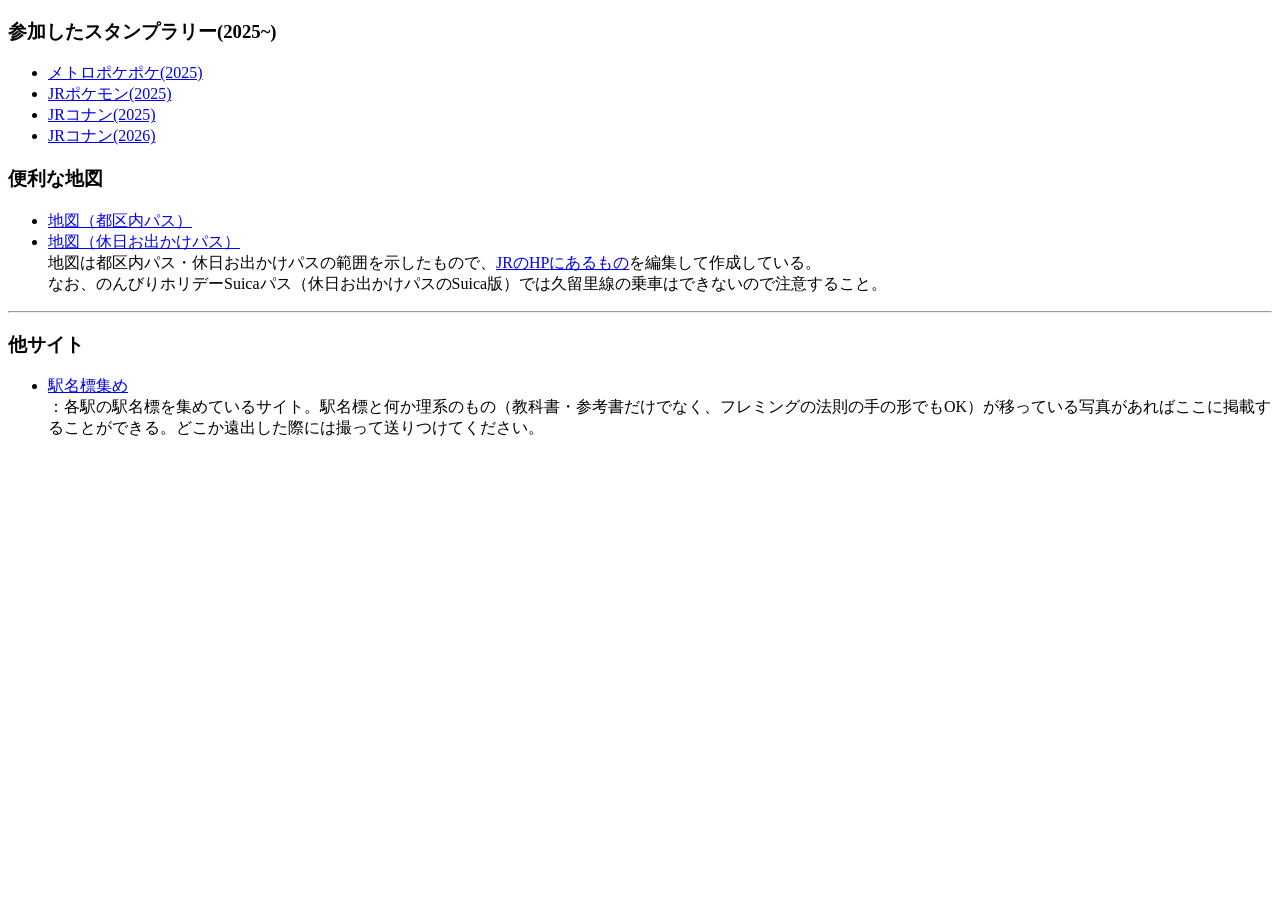
==== stamp/index.html @ b842d299 "Update index.html" ====
<!DOCTYPE html>
<html lang="ja">
<head>
  <meta charset="UTF-8">
  <meta name="viewport" content="width=device-width,initial-scale=1.0,user-scalable=yes">
  <link rel="stylesheet" href="./normal.css">
  <meta name="robots" content="noindex, nofollow">
  <title>ものおきば</title>
</head>
<body>
  <h3> 参加したスタンプラリー(2025~)</h3>
  <ul>
    <li><a href="metropokepoke2025/index.html">メトロポケポケ(2025)</a></li>
    <li><a href="JR2025/index.html">JRポケモン(2025)</a></li>
    <li><a href="conan2025/index.html">JRコナン(2025)</a></li>
    <li><a href="conan2026/index.html">JRコナン(2026)</a></li>
  </ul>
  <h3>便利な地図</h3>
  <ul>
    <li><a href="tokunai_pass.png">地図（都区内パス）</a></li>
    <li><a href="map_tokyo_kai.png">地図（休日お出かけパス）</a></li>
    地図は都区内パス・休日お出かけパスの範囲を示したもので、<a href="map_tokyo.jpg">JRのHPにあるもの</a>を編集して作成している。<br>
    なお、のんびりホリデーSuicaパス（休日お出かけパスのSuica版）では久留里線の乗車はできないので注意すること。
  </ul>
  <hr>
    <h3>他サイト</h3>
  <ul>
    <li><a href="https://ankaidan.github.io/u/stations/index.html">駅名標集め</a></li>：各駅の駅名標を集めているサイト。駅名標と何か理系のもの（教科書・参考書だけでなく、フレミングの法則の手の形でもOK）が移っている写真があればここに掲載することができる。どこか遠出した際には撮って送りつけてください。
  </ul>
</body>
</html>
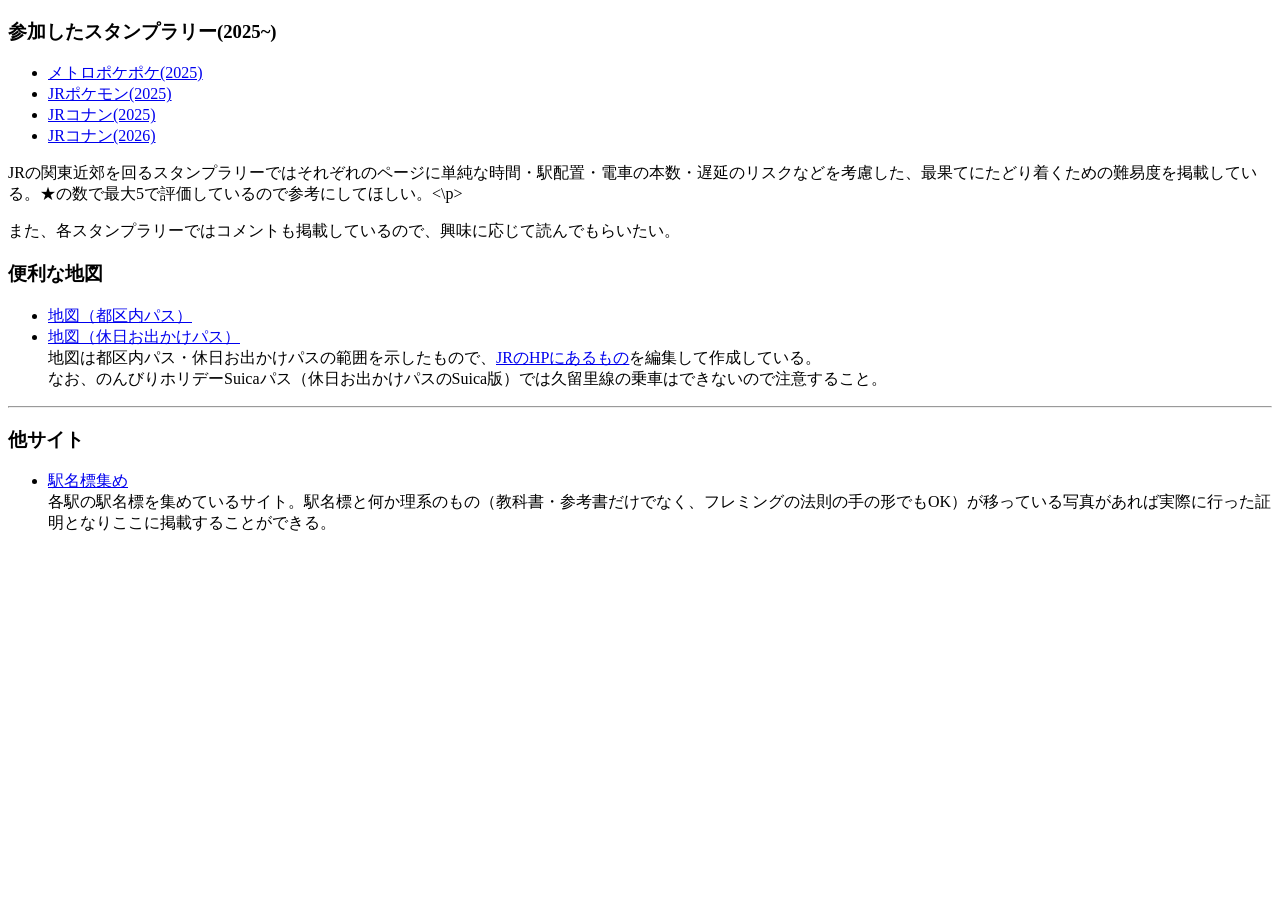
==== commit 943d4cfc: "bunnwokaemashita" ====
--- a/stamp/index.html
+++ b/stamp/index.html
@@ -15,6 +15,8 @@
     <li><a href="conan2025/index.html">JRコナン(2025)</a></li>
     <li><a href="conan2026/index.html">JRコナン(2026)</a></li>
   </ul>
+<p>JRの関東近郊を回るスタンプラリーではそれぞれのページに単純な時間・駅配置・電車の本数・遅延のリスクなどを考慮した、最果てにたどり着くための難易度を掲載している。★の数で最大5で評価しているので参考にしてほしい。<\p>
+<p>また、各スタンプラリーではコメントも掲載しているので、興味に応じて読んでもらいたい。</p>
   <h3>便利な地図</h3>
   <ul>
     <li><a href="tokunai_pass.png">地図（都区内パス）</a></li>
@@ -25,7 +27,7 @@
   <hr>
     <h3>他サイト</h3>
   <ul>
-    <li><a href="https://ankaidan.github.io/u/stations/index.html">駅名標集め</a></li>：各駅の駅名標を集めているサイト。駅名標と何か理系のもの（教科書・参考書だけでなく、フレミングの法則の手の形でもOK）が移っている写真があればここに掲載することができる。どこか遠出した際には撮って送りつけてください。
+    <li><a href="https://ankaidan.github.io/u/stations/index.html">駅名標集め</a></li>各駅の駅名標を集めているサイト。駅名標と何か理系のもの（教科書・参考書だけでなく、フレミングの法則の手の形でもOK）が移っている写真があれば実際に行った証明となりここに掲載することができる。
   </ul>
 </body>
 </html>
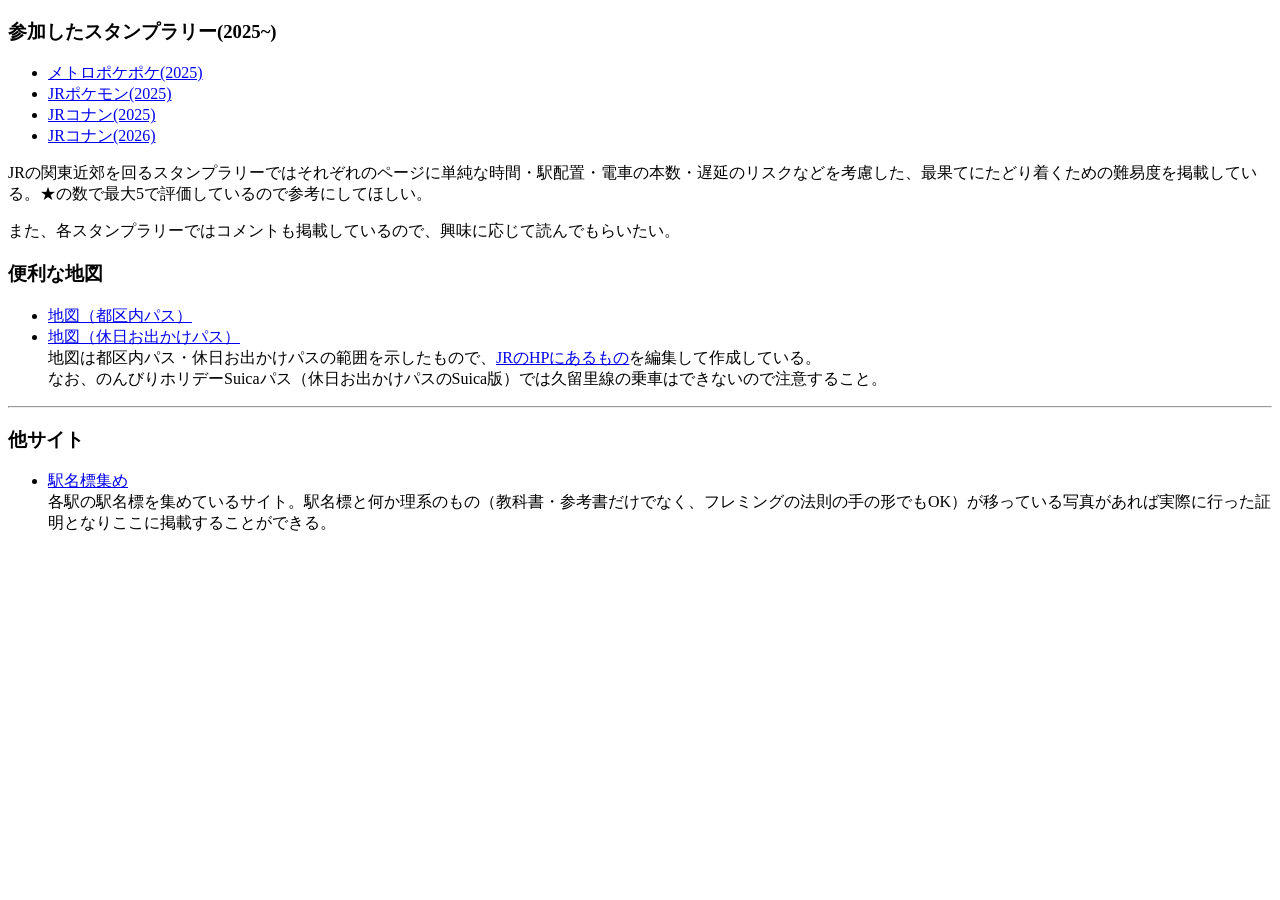
==== commit afde651d: "sakyzo" ====
--- a/stamp/index.html
+++ b/stamp/index.html
@@ -15,8 +15,8 @@
     <li><a href="conan2025/index.html">JRコナン(2025)</a></li>
     <li><a href="conan2026/index.html">JRコナン(2026)</a></li>
   </ul>
-<p>JRの関東近郊を回るスタンプラリーではそれぞれのページに単純な時間・駅配置・電車の本数・遅延のリスクなどを考慮した、最果てにたどり着くための難易度を掲載している。★の数で最大5で評価しているので参考にしてほしい。<\p>
-<p>また、各スタンプラリーではコメントも掲載しているので、興味に応じて読んでもらいたい。</p>
+<p>JRの関東近郊を回るスタンプラリーではそれぞれのページに単純な時間・駅配置・電車の本数・遅延のリスクなどを考慮した、最果てにたどり着くための難易度を掲載している。★の数で最大5で評価しているので参考にしてほしい。
+<p>また、各スタンプラリーではコメントも掲載しているので、興味に応じて読んでもらいたい。
   <h3>便利な地図</h3>
   <ul>
     <li><a href="tokunai_pass.png">地図（都区内パス）</a></li>
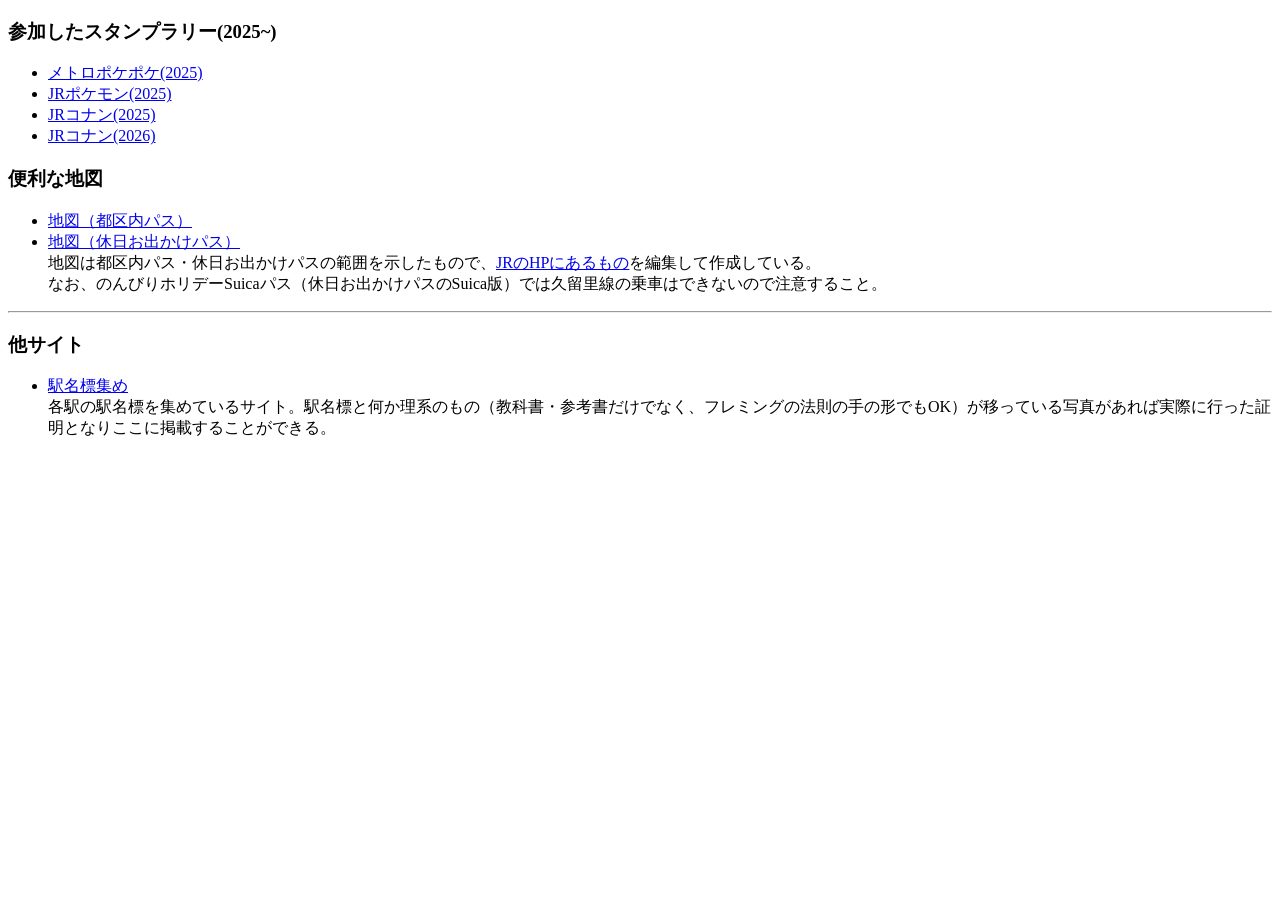
==== commit 8a4c7f43: "koemnto" ====
--- a/stamp/index.html
+++ b/stamp/index.html
@@ -15,8 +15,6 @@
     <li><a href="conan2025/index.html">JRコナン(2025)</a></li>
     <li><a href="conan2026/index.html">JRコナン(2026)</a></li>
   </ul>
-<p>JRの関東近郊を回るスタンプラリーではそれぞれのページに単純な時間・駅配置・電車の本数・遅延のリスクなどを考慮した、最果てにたどり着くための難易度を掲載している。★の数で最大5で評価しているので参考にしてほしい。
-<p>また、各スタンプラリーではコメントも掲載しているので、興味に応じて読んでもらいたい。
   <h3>便利な地図</h3>
   <ul>
     <li><a href="tokunai_pass.png">地図（都区内パス）</a></li>
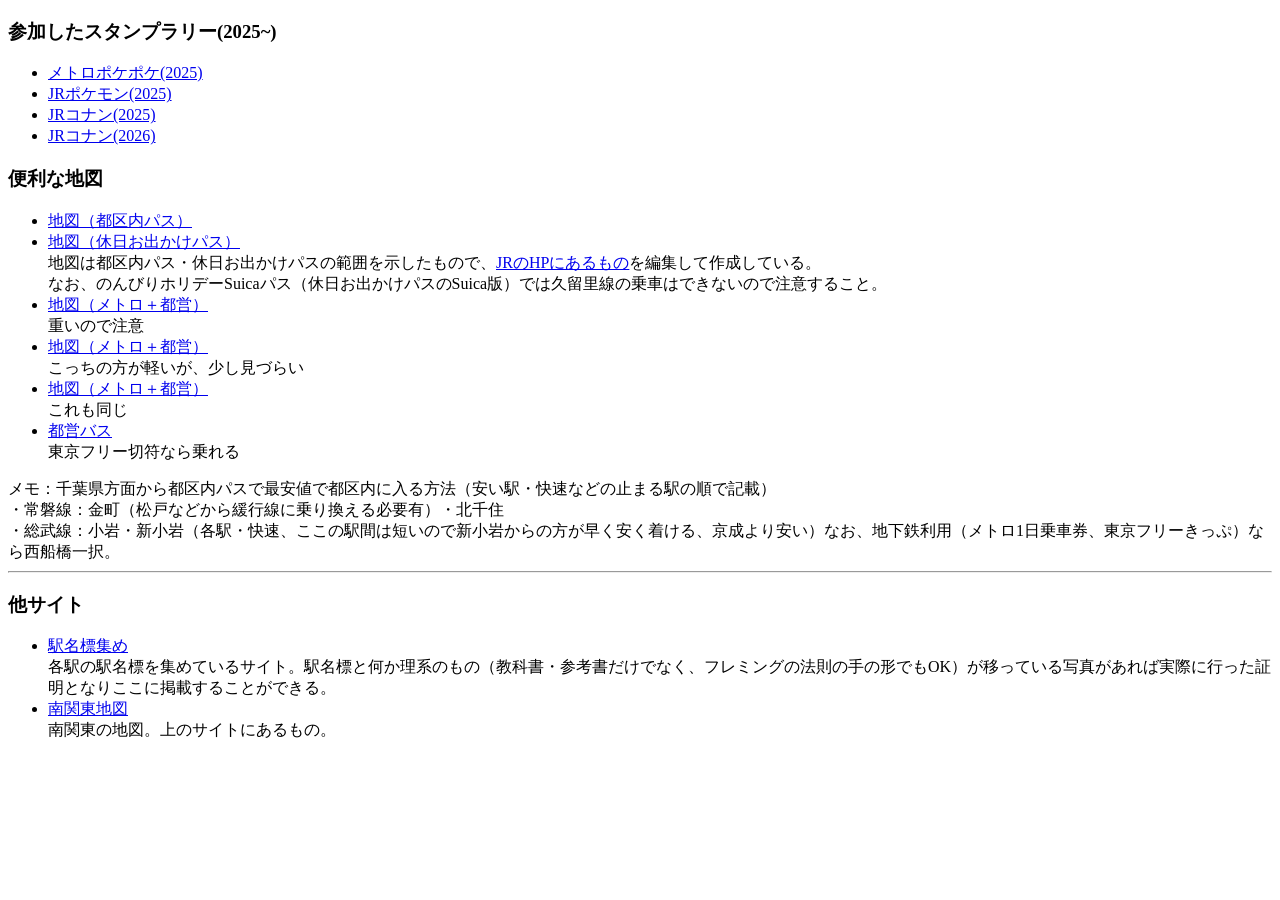
==== commit 4f698781: "Update index.html" ====
--- a/stamp/index.html
+++ b/stamp/index.html
@@ -21,11 +21,19 @@
     <li><a href="map_tokyo_kai.png">地図（休日お出かけパス）</a></li>
     地図は都区内パス・休日お出かけパスの範囲を示したもので、<a href="map_tokyo.jpg">JRのHPにあるもの</a>を編集して作成している。<br>
     なお、のんびりホリデーSuicaパス（休日お出かけパスのSuica版）では久留里線の乗車はできないので注意すること。
+    <li><a href="https://www.tokyometro.jp/station/202006_shisetsu_ja.pdf">地図（メトロ＋都営）</a></li>重いので注意
+    <li><a href="https://www.kotsu.metro.tokyo.jp/subway/line.pdf">地図（メトロ＋都営）</a></li>こっちの方が軽いが、少し見づらい
+    <li><a href="https://www.tokyometro.jp/tst/assets/pdf/train-route--ja.pdf">地図（メトロ＋都営）</a></li>これも同じ
+    <li><a href="https://www.kotsu.metro.tokyo.jp/bus/map/">都営バス</a></li>東京フリー切符なら乗れる
   </ul>
+メモ：千葉県方面から都区内パスで最安値で都区内に入る方法（安い駅・快速などの止まる駅の順で記載）<br>
+・常磐線：金町（松戸などから緩行線に乗り換える必要有）・北千住<br>
+・総武線：小岩・新小岩（各駅・快速、ここの駅間は短いので新小岩からの方が早く安く着ける、京成より安い）なお、地下鉄利用（メトロ1日乗車券、東京フリーきっぷ）なら西船橋一択。
   <hr>
     <h3>他サイト</h3>
   <ul>
     <li><a href="https://ankaidan.github.io/u/stations/index.html">駅名標集め</a></li>各駅の駅名標を集めているサイト。駅名標と何か理系のもの（教科書・参考書だけでなく、フレミングの法則の手の形でもOK）が移っている写真があれば実際に行った証明となりここに掲載することができる。
+    <li><a href="https://ankaidan.github.io/u/stations/net_minamikanto.pdf">南関東地図</a></li>南関東の地図。上のサイトにあるもの。
   </ul>
 </body>
 </html>
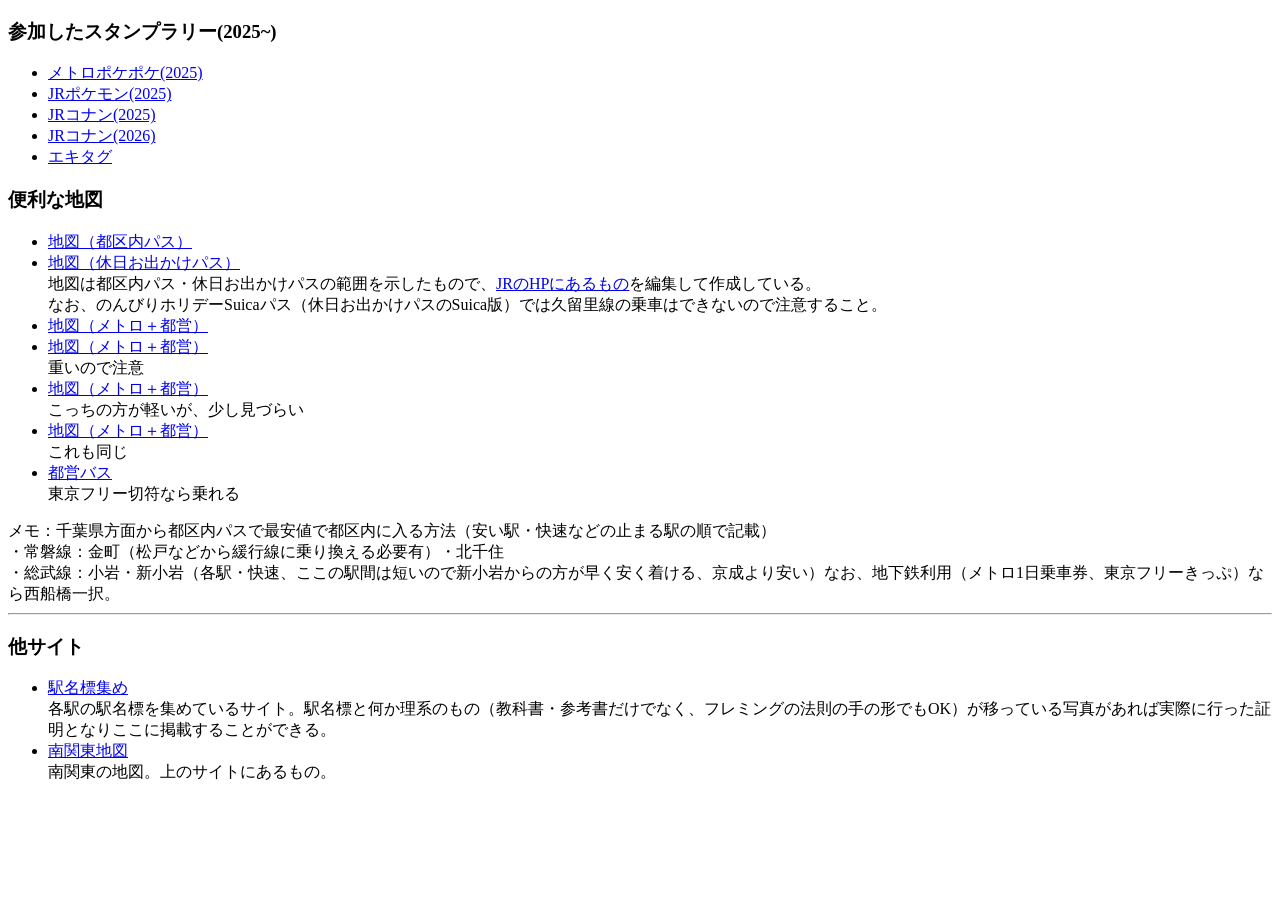
==== commit 335ff5b5: "up" ====
--- a/stamp/index.html
+++ b/stamp/index.html
@@ -14,6 +14,7 @@
     <li><a href="JR2025/index.html">JRポケモン(2025)</a></li>
     <li><a href="conan2025/index.html">JRコナン(2025)</a></li>
     <li><a href="conan2026/index.html">JRコナン(2026)</a></li>
+    <li><a href="ekitag/index.html">エキタグ</a></li>
   </ul>
   <h3>便利な地図</h3>
   <ul>
@@ -21,6 +22,8 @@
     <li><a href="map_tokyo_kai.png">地図（休日お出かけパス）</a></li>
     地図は都区内パス・休日お出かけパスの範囲を示したもので、<a href="map_tokyo.jpg">JRのHPにあるもの</a>を編集して作成している。<br>
     なお、のんびりホリデーSuicaパス（休日お出かけパスのSuica版）では久留里線の乗車はできないので注意すること。
+    <li><a href="https://upload.wikimedia.org/wikipedia/commons/6/6c/Tokyo_metro_map_ja_-_Tokyo_Metro_lines.png
+">地図（メトロ＋都営）</a></li>    
     <li><a href="https://www.tokyometro.jp/station/202006_shisetsu_ja.pdf">地図（メトロ＋都営）</a></li>重いので注意
     <li><a href="https://www.kotsu.metro.tokyo.jp/subway/line.pdf">地図（メトロ＋都営）</a></li>こっちの方が軽いが、少し見づらい
     <li><a href="https://www.tokyometro.jp/tst/assets/pdf/train-route--ja.pdf">地図（メトロ＋都営）</a></li>これも同じ
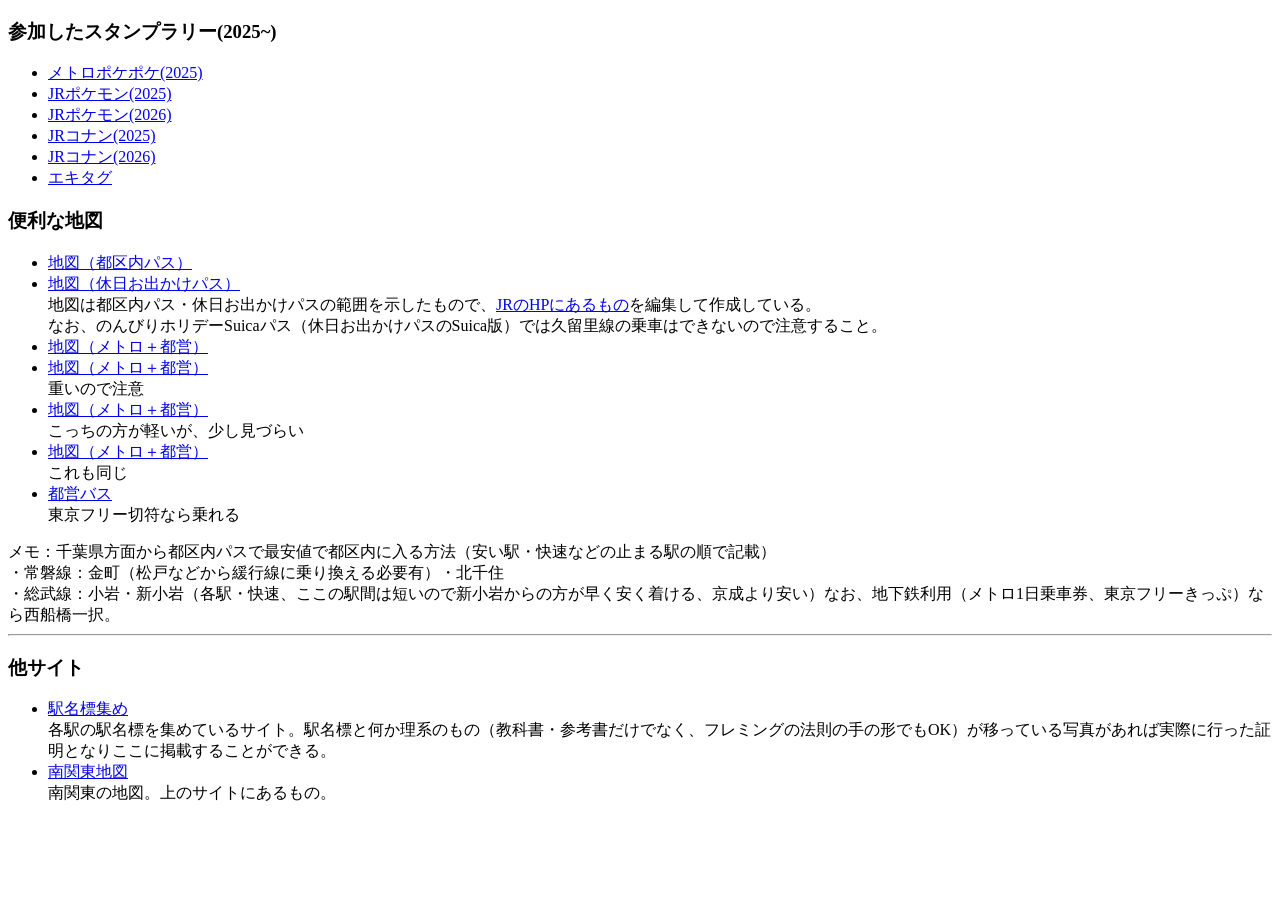
==== commit 821e8c87: "change" ====
--- a/stamp/index.html
+++ b/stamp/index.html
@@ -11,7 +11,8 @@
   <h3> 参加したスタンプラリー(2025~)</h3>
   <ul>
     <li><a href="metropokepoke2025/index.html">メトロポケポケ(2025)</a></li>
-    <li><a href="JR2025/index.html">JRポケモン(2025)</a></li>
+    <li><a href="pokemon2025/index.html">JRポケモン(2025)</a></li>
+    <li><a href="pokemon2026/index.html">JRポケモン(2026)</a></li>
     <li><a href="conan2025/index.html">JRコナン(2025)</a></li>
     <li><a href="conan2026/index.html">JRコナン(2026)</a></li>
     <li><a href="ekitag/index.html">エキタグ</a></li>
